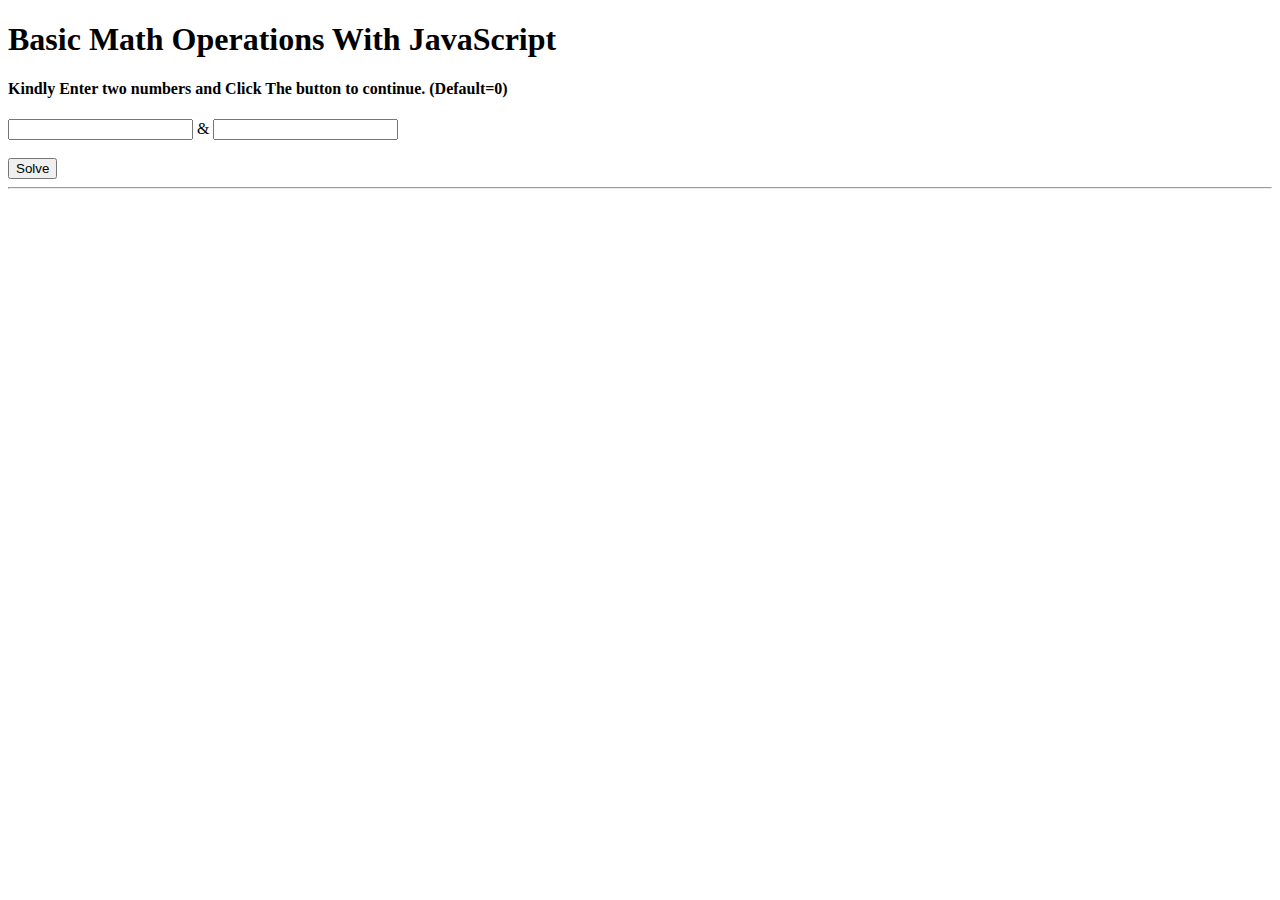
==== html/math.html @ 0c0f29c1 "Update math.html" ====
<!DOCTYPE html> 
<html lang="en">
<head>
  <meta charset="UTF-8">
  <meta http-equiv="X-UA-Compatible" content="IE=Edge">
  <meta name="viewport" content="width=device-width, initial-scale=1">

  <title>Basic Math Operations with JavaScript</title>
  
  <!-- HTML -->
  

  <!-- Custom Styles -->
  <link rel="stylesheet" href="css/math.css">
</head>

<body>
  <h1 >Basic Math Operations With JavaScript</h1>
  <h4 id="page"></h4>
  <h4>Kindly Enter two numbers and Click The button to continue. (Default=0)</h4>

<div id="main">
  <div id="box">
<input id="Value1" type="number">  
& 
<input id="Value2" type="number"></div>
<br>
<button id="button">Solve</button>
<hr>
  <h4 id="Values"></h4>
<p id="add"></p>
<p id="sub"></p>
<p id="multi"></p>
<p id="div"></p>
<p id="exp"></p>
<p id='mod'></p>
</div>  
  <!-- Project -->
  <script src="js/math.js"></script>
 
</body>
</html>
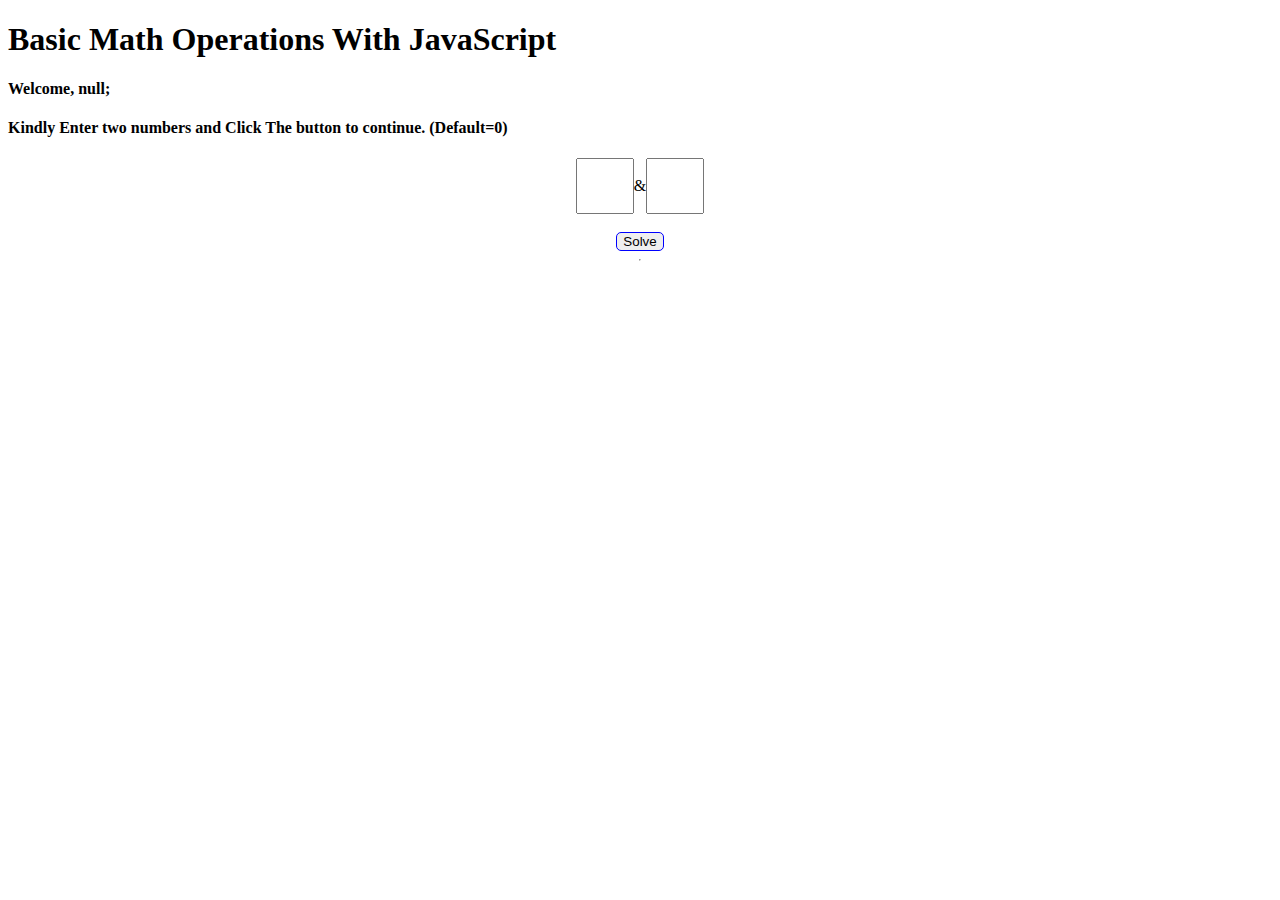
==== commit d2d5231b: "Update math.html" ====
--- a/html/math.html
+++ b/html/math.html
@@ -11,7 +11,7 @@
   
 
   <!-- Custom Styles -->
-  <link rel="stylesheet" href="css/math.css">
+  <link rel="stylesheet" href="/css/math.css">
 </head>
 
 <body>
@@ -36,7 +36,7 @@
 <p id='mod'></p>
 </div>  
   <!-- Project -->
-  <script src="js/math.js"></script>
+  <script src="/js/math.js"></script>
  
 </body>
 </html>
--- a/css/math.css
+++ b/css/math.css
@@ -0,0 +1,38 @@
+body{
+  background-image: url('media/images (1).png');
+  background-attachment: fixed;
+  background-position: center;
+  background-size: cover;
+  background-repeat: no-repeat;
+}
+
+
+
+#main{
+  display: flex;
+  flex-direction: column;
+  align-items: center;
+  justify-content: center;
+}
+button{
+  border-radius: 5px;
+  border: 0.01px solid blue;
+  transition: transform 1s ease;
+
+}
+button:hover{
+    background-color: red;
+  color: white;
+  transform: scale(0.9);
+  cursor: pointer;
+}
+
+#box{
+  display: flex;
+  align-items: center;
+}
+input{
+  height: 50px;
+  width: 50px;
+  text-align: center;
+}
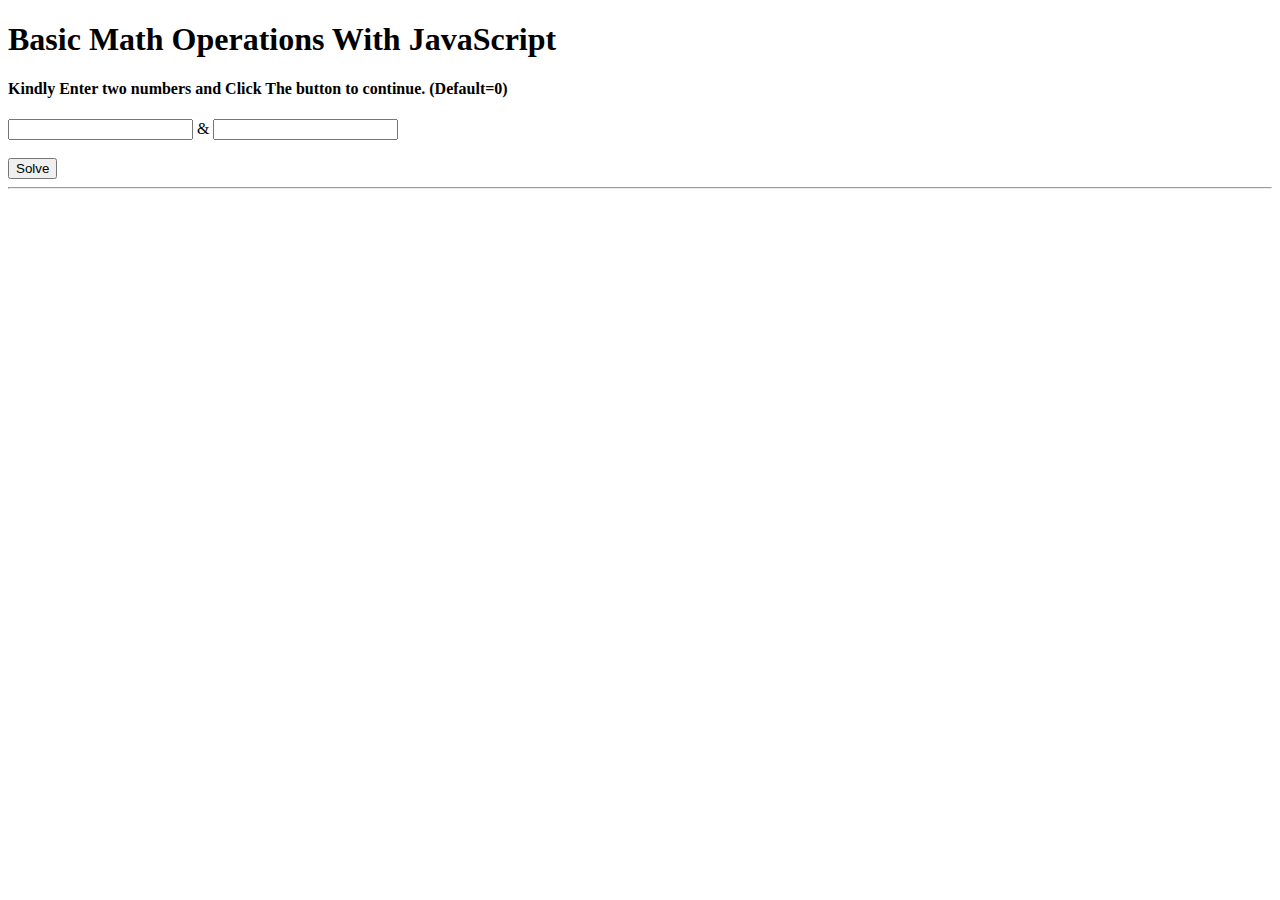
==== commit 822d9739: "Update math.html" ====
--- a/html/math.html
+++ b/html/math.html
@@ -11,7 +11,7 @@
   
 
   <!-- Custom Styles -->
-  <link rel="stylesheet" href="/css/math.css">
+  <link rel="stylesheet" href="main/css/math.css">
 </head>
 
 <body>
@@ -36,7 +36,7 @@
 <p id='mod'></p>
 </div>  
   <!-- Project -->
-  <script src="/js/math.js"></script>
+  <script src="main/js/math.js"></script>
  
 </body>
 </html>
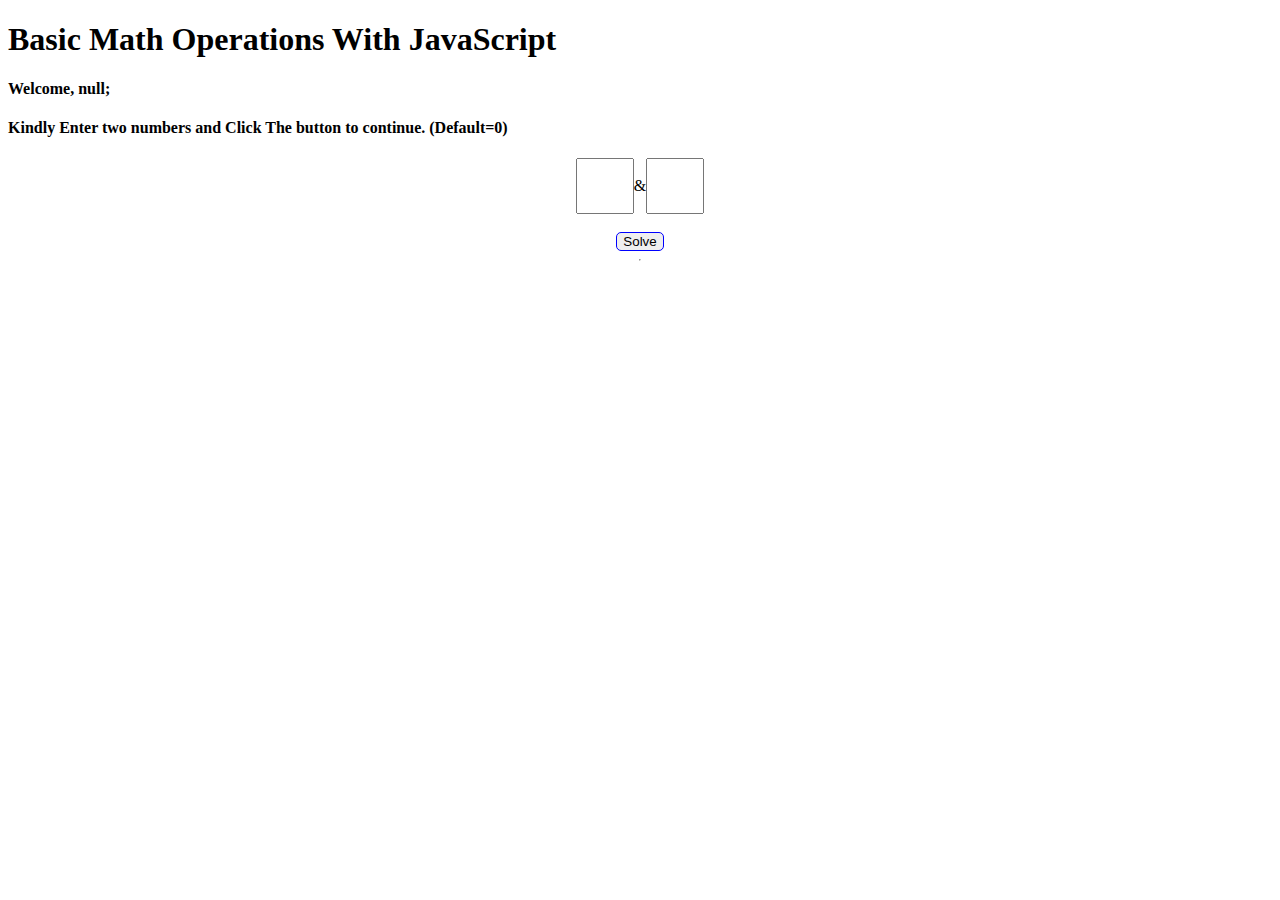
==== commit 85ffcc17: "Update math.html" ====
--- a/html/math.html
+++ b/html/math.html
@@ -11,7 +11,7 @@
   
 
   <!-- Custom Styles -->
-  <link rel="stylesheet" href="main/css/math.css">
+  <link rel="stylesheet" href="../css/math.css">
 </head>
 
 <body>
@@ -36,7 +36,7 @@
 <p id='mod'></p>
 </div>  
   <!-- Project -->
-  <script src="main/js/math.js"></script>
+  <script src="../js/math.js"></script>
  
 </body>
 </html>
--- a/css/math.css
+++ b/css/math.css
@@ -0,0 +1,38 @@
+body{
+  background-image: url('media/images (1).png');
+  background-attachment: fixed;
+  background-position: center;
+  background-size: cover;
+  background-repeat: no-repeat;
+}
+
+
+
+#main{
+  display: flex;
+  flex-direction: column;
+  align-items: center;
+  justify-content: center;
+}
+button{
+  border-radius: 5px;
+  border: 0.01px solid blue;
+  transition: transform 1s ease;
+
+}
+button:hover{
+    background-color: red;
+  color: white;
+  transform: scale(0.9);
+  cursor: pointer;
+}
+
+#box{
+  display: flex;
+  align-items: center;
+}
+input{
+  height: 50px;
+  width: 50px;
+  text-align: center;
+}
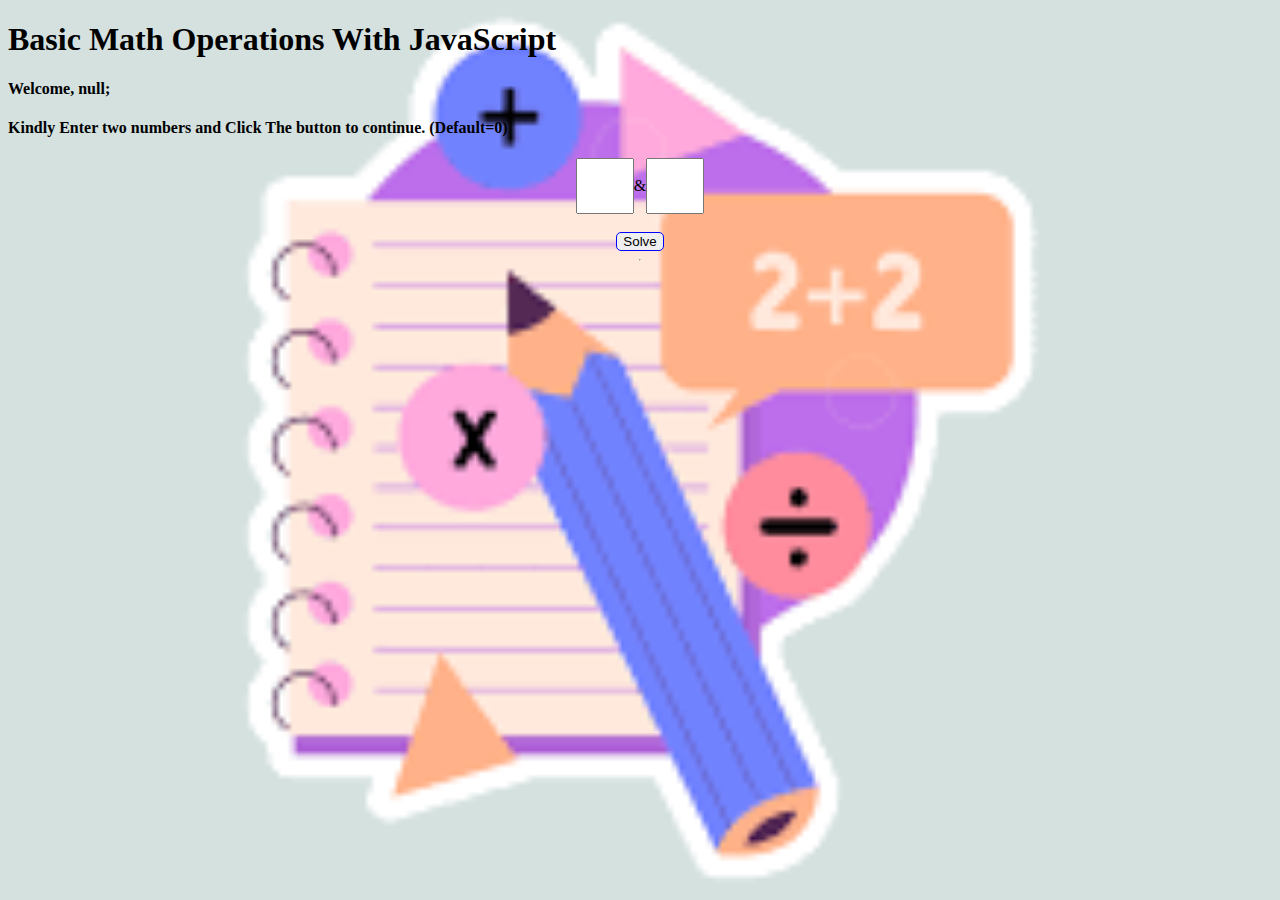
==== commit 1a4d4e8e: "Update math.html" ====
--- a/html/math.html
+++ b/html/math.html
@@ -27,7 +27,7 @@
 <br>
 <button id="button">Solve</button>
 <hr>
-  <h4 id="Values"></h4>
+  <h4 id="word"></h4>
 <p id="add"></p>
 <p id="sub"></p>
 <p id="multi"></p>
--- a/css/math.css
+++ b/css/math.css
@@ -1,5 +1,5 @@
 body{
-  background-image: url('media/images (1).png');
+  background-image: url('../media/images (1).png');
   background-attachment: fixed;
   background-position: center;
   background-size: cover;
